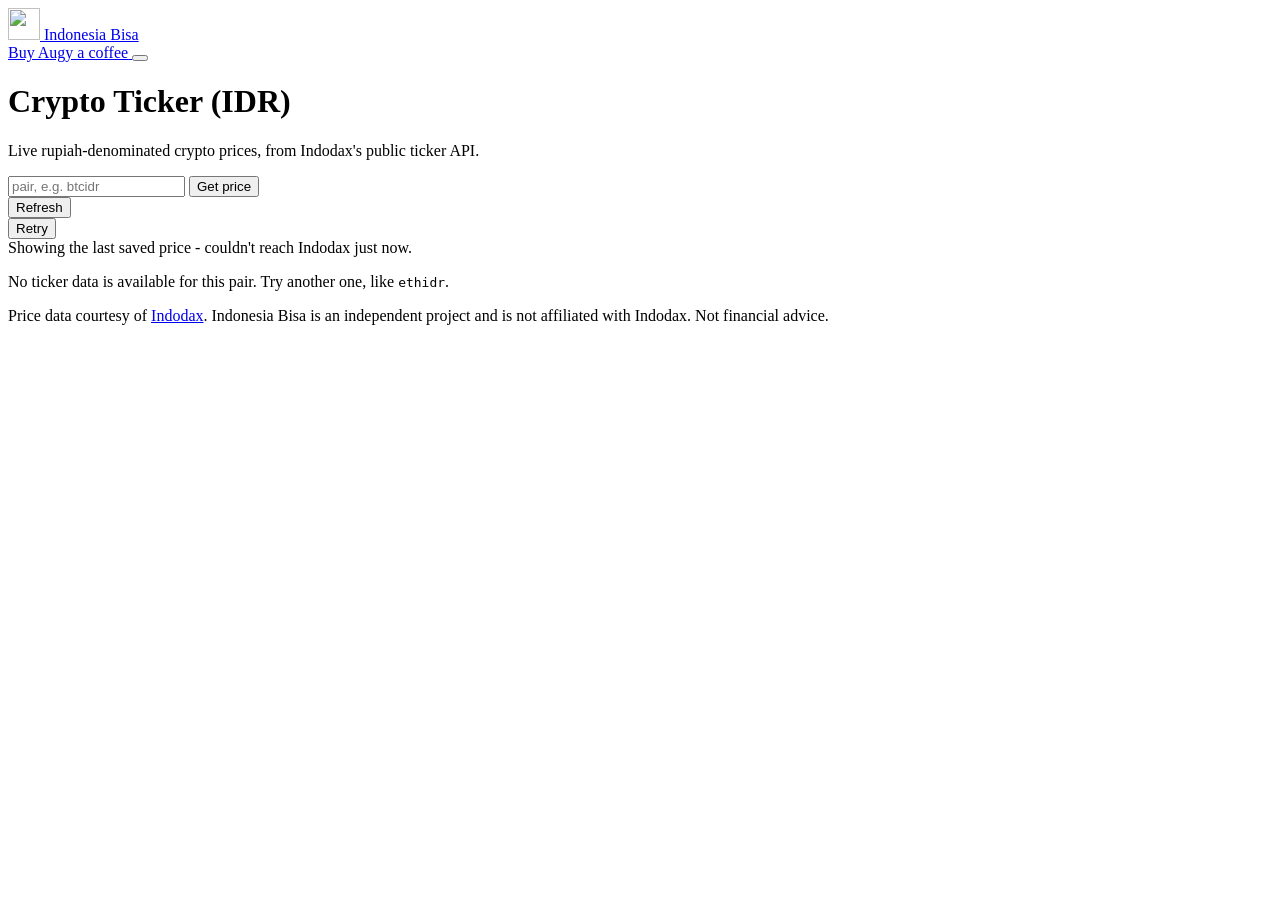
==== main-site/crypto/index.html @ bbb19832 "init site structure 2" ====
<!doctype html>
<html lang="en">

<head>
    <!-- Google tag (gtag.js) -->
    <script async src="https://www.googletagmanager.com/gtag/js?id=G-FMCYFTFPEL"></script>
    <script>
        window.dataLayer = window.dataLayer || [];

        function gtag() {
            dataLayer.push(arguments);
        }
        gtag('js', new Date());

        gtag('config', 'G-FMCYFTFPEL');
    </script>

    <link rel="manifest" href="/manifest.json" />

    <meta charset="utf-8">
    <title>Crypto Ticker (IDR) | Indonesia Bisa</title>
    <meta name="viewport" content="width=device-width, initial-scale=1">
    <meta name="description" content="Live rupiah-denominated crypto prices from Indodax's public ticker API.">

    <meta property="og:type" content="website">
    <meta property="og:title" content="Crypto Ticker (IDR) | Indonesia Bisa" />
    <meta property="og:site_name" content="UwU Apps" />
    <meta property="og:description" content="Live rupiah-denominated crypto prices from Indodax's public ticker API." />

    <link rel="stylesheet" href="/css/theme.css">
    <link rel="stylesheet" href="/css/crypto.css">
    <meta name="theme-color" content="#ccffcc" />

    <link rel="apple-touch-icon" href="/IDB-main.png">
    <link rel="icon" href="/favicon.ico">
    <link rel="shortcut icon" href="/favicon.ico">
</head>

<body>
    <header class="site-header">
        <a class="brand" href="/">
            <img src="/IDB-192.png" alt="" width="32" height="32">
            <span>Indonesia Bisa</span>
        </a>
        <div class="header-actions">
            <a class="icon-btn coffee-btn" href="https://donate.stripe.com/28o2akeAr3hv0DK6oo" target="_blank"
                rel="noopener noreferrer" aria-label="Buy Augy a coffee (opens in a new tab)">
                <span id="icon-coffee"></span>
                <span>Buy Augy a coffee</span>
            </a>
            <button type="button" id="theme-toggle" class="icon-btn square" aria-haspopup="dialog"
                aria-label="Choose theme">
                <span id="icon-palette"></span>
            </button>
        </div>
    </header>

    <main>
        <div class="page-head">
            <h1><span id="icon-crypto"></span> Crypto Ticker (IDR)</h1>
            <p>Live rupiah-denominated crypto prices, from Indodax's public ticker API.</p>
        </div>

        <div class="controls glass">
            <form id="pair-form">
                <input type="text" id="pair-input" placeholder="pair, e.g. btcidr" aria-label="Trading pair"
                    autocomplete="off">
                <button type="submit" class="btn"><span id="icon-search"></span> Get price</button>
            </form>
            <button type="button" class="btn" id="refresh-btn"><span id="icon-refresh"></span> Refresh</button>
        </div>

        <div class="preset-row" id="preset-row"></div>

        <div class="banner error" id="error-banner" role="alert">
            <span id="icon-alert"></span>
            <span id="error-text"></span>
            <button type="button" class="btn" id="retry-btn"><span id="icon-refresh-2"></span> Retry</button>
        </div>

        <div class="banner warn" id="stale-banner" role="status">
            <span id="icon-wifioff"></span>
            <span>Showing the last saved price - couldn't reach Indodax just now.</span>
        </div>

        <div class="skeleton glass" id="skeleton">
            <div class="skel-bar" style="width:40%"></div>
            <div class="skel-bar" style="width:70%"></div>
            <div class="skel-bar" style="width:55%"></div>
        </div>

        <div class="empty-state" id="empty-state">
            <span id="icon-empty"></span>
            <p>No ticker data is available for this pair. Try another one, like <code>ethidr</code>.</p>
        </div>

        <section class="ticker-card glass" id="ticker-card"></section>
    </main>

    <footer class="footer">
        Price data courtesy of <a href="https://indodax.com/" target="_blank" rel="noopener noreferrer">Indodax</a>.
        Indonesia Bisa is an independent project and is not affiliated with Indodax. Not financial advice.
    </footer>

    <div class="modal-overlay" id="theme-modal" hidden role="dialog" aria-modal="true" aria-labelledby="theme-modal-title">
        <div class="modal glass">
            <div class="modal-head">
                <h2 id="theme-modal-title">Choose a theme</h2>
                <button type="button" id="theme-modal-close" class="icon-btn square" aria-label="Close">
                    <span id="icon-close"></span>
                </button>
            </div>
            <div class="theme-grid" id="theme-grid"></div>
        </div>
    </div>

    <script src="/js/icons.js"></script>
    <script src="/js/theme.js"></script>
    <script src="/js/crypto.js"></script>

    <script>
        if ('serviceWorker' in navigator) {
            navigator.serviceWorker.register('/sw.js');
        }
    </script>
</body>

</html>
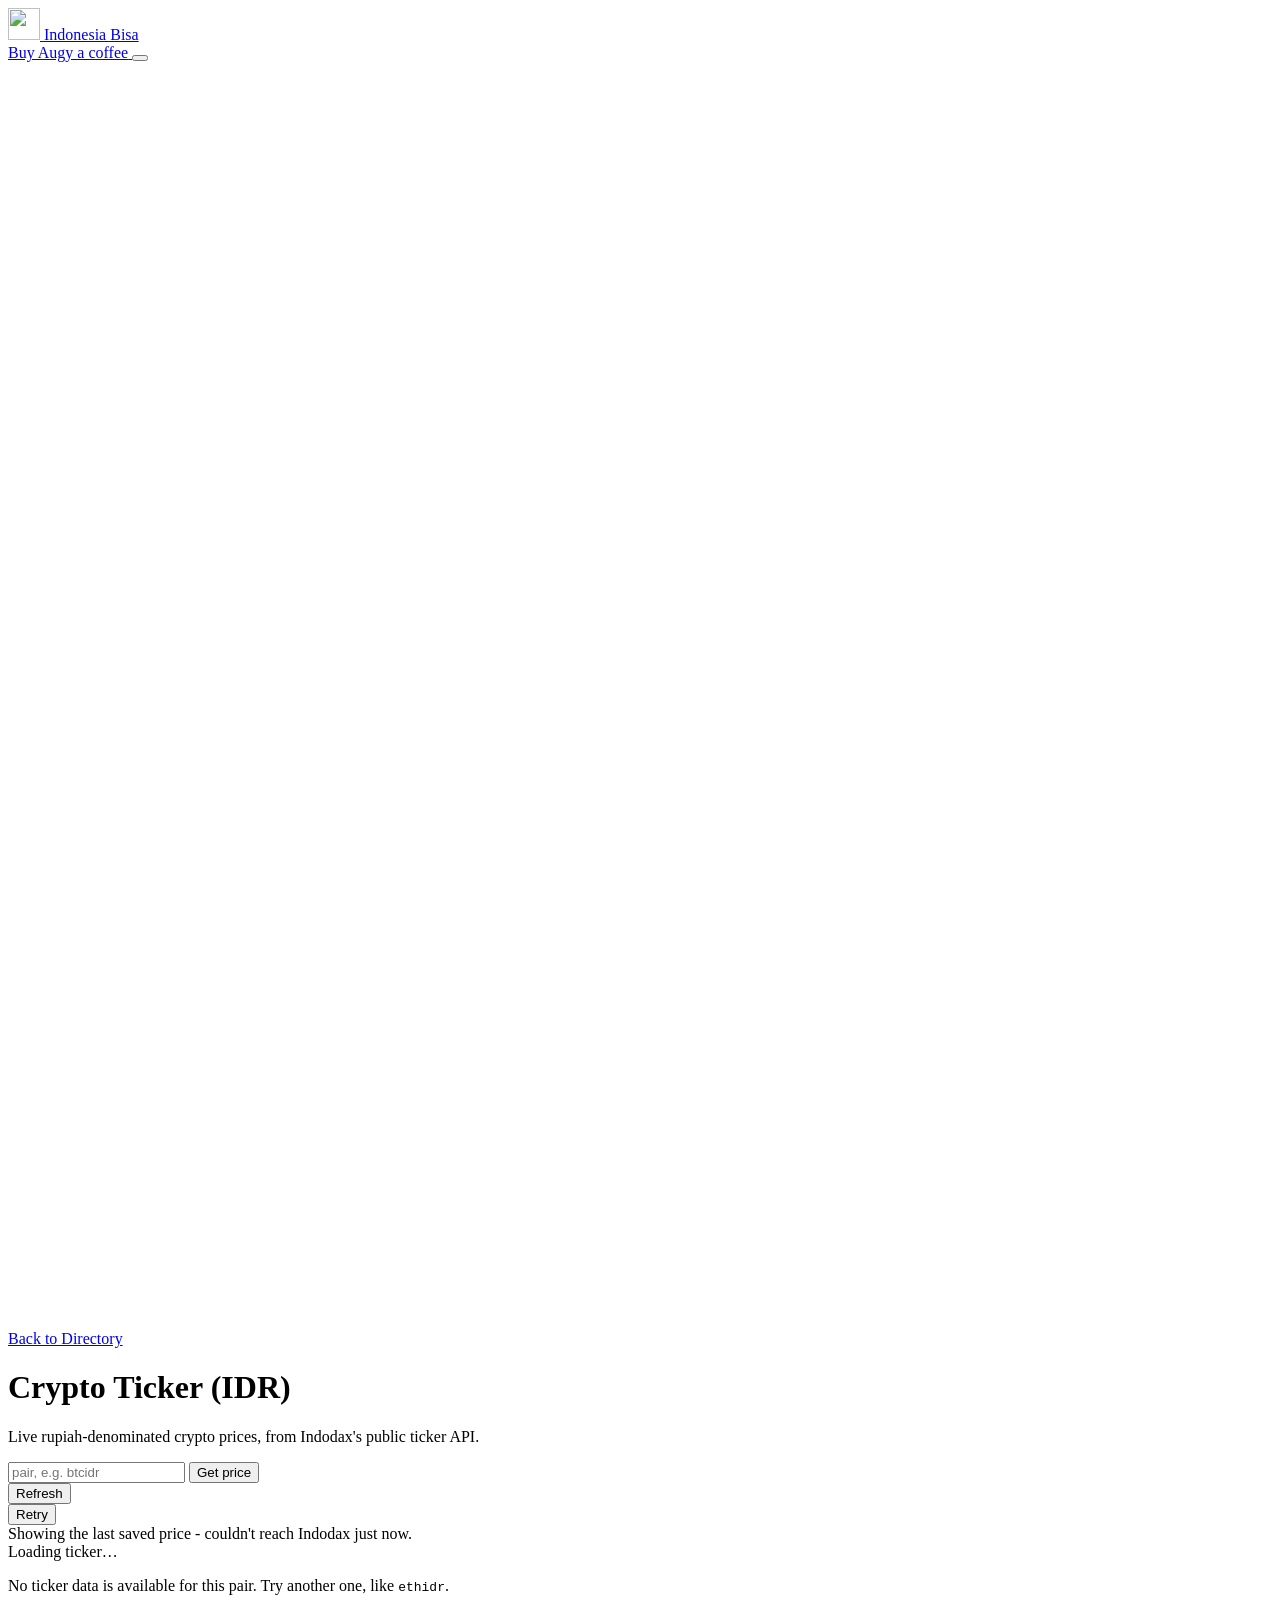
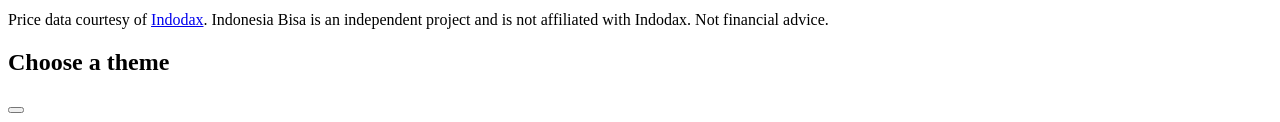
==== commit 58a79e37: "refactor: update UI elements and improve loading indicators across multiple pages" ====
--- a/main-site/crypto/index.html
+++ b/main-site/crypto/index.html
@@ -46,7 +46,7 @@
             <a class="icon-btn coffee-btn" href="https://donate.stripe.com/28o2akeAr3hv0DK6oo" target="_blank"
                 rel="noopener noreferrer" aria-label="Buy Augy a coffee (opens in a new tab)">
                 <span id="icon-coffee"></span>
-                <span>Buy Augy a coffee</span>
+                <span class="btn-label">Buy Augy a coffee</span>
             </a>
             <button type="button" id="theme-toggle" class="icon-btn square" aria-haspopup="dialog"
                 aria-label="Choose theme">
@@ -56,6 +56,8 @@
     </header>
 
     <main>
+        <a class="back-home" href="/"><svg class="icon" viewBox="0 0 24 24" fill="none" stroke-width="2" stroke-linecap="round" stroke-linejoin="round"><path d="M15 6l-6 6 6 6"/></svg> Back to Directory</a>
+
         <div class="page-head">
             <h1><span id="icon-crypto"></span> Crypto Ticker (IDR)</h1>
             <p>Live rupiah-denominated crypto prices, from Indodax's public ticker API.</p>
@@ -84,9 +86,8 @@
         </div>
 
         <div class="skeleton glass" id="skeleton">
-            <div class="skel-bar" style="width:40%"></div>
-            <div class="skel-bar" style="width:70%"></div>
-            <div class="skel-bar" style="width:55%"></div>
+            <div class="spinner"></div>
+            <span>Loading ticker&hellip;</span>
         </div>
 
         <div class="empty-state" id="empty-state">
@@ -102,7 +103,7 @@
         Indonesia Bisa is an independent project and is not affiliated with Indodax. Not financial advice.
     </footer>
 
-    <div class="modal-overlay" id="theme-modal" hidden role="dialog" aria-modal="true" aria-labelledby="theme-modal-title">
+    <div class="modal-overlay" id="theme-modal" role="dialog" aria-modal="true" aria-labelledby="theme-modal-title">
         <div class="modal glass">
             <div class="modal-head">
                 <h2 id="theme-modal-title">Choose a theme</h2>
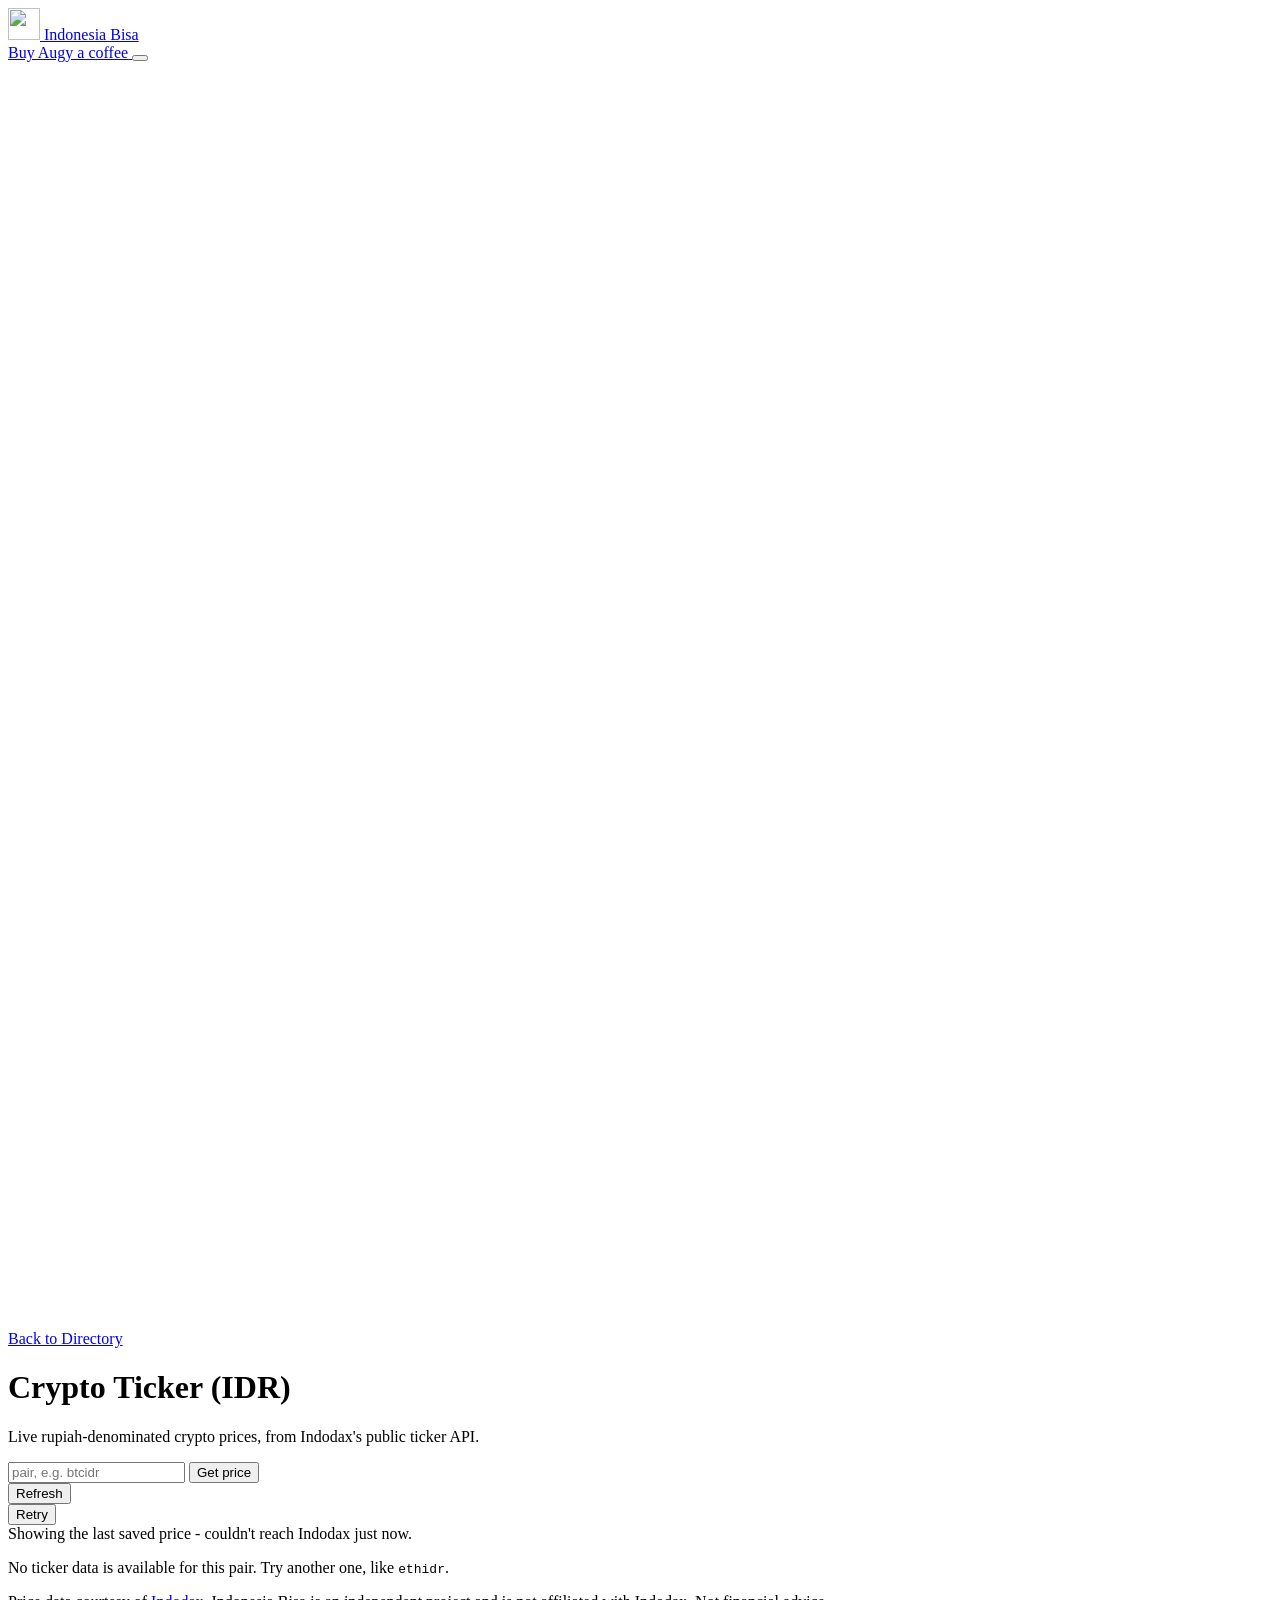
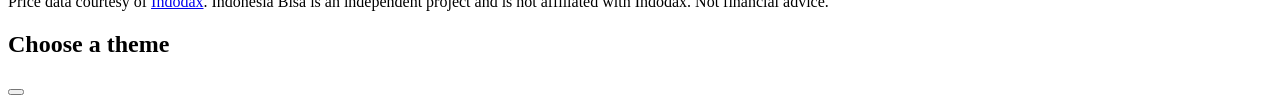
==== commit c13d6bc9: "refactor: hide loading skeletons by default in multiple pages" ====
--- a/main-site/crypto/index.html
+++ b/main-site/crypto/index.html
@@ -85,7 +85,7 @@
             <span>Showing the last saved price - couldn't reach Indodax just now.</span>
         </div>
 
-        <div class="skeleton glass" id="skeleton">
+        <div class="skeleton glass" id="skeleton" style="display:none">
             <div class="spinner"></div>
             <span>Loading ticker&hellip;</span>
         </div>
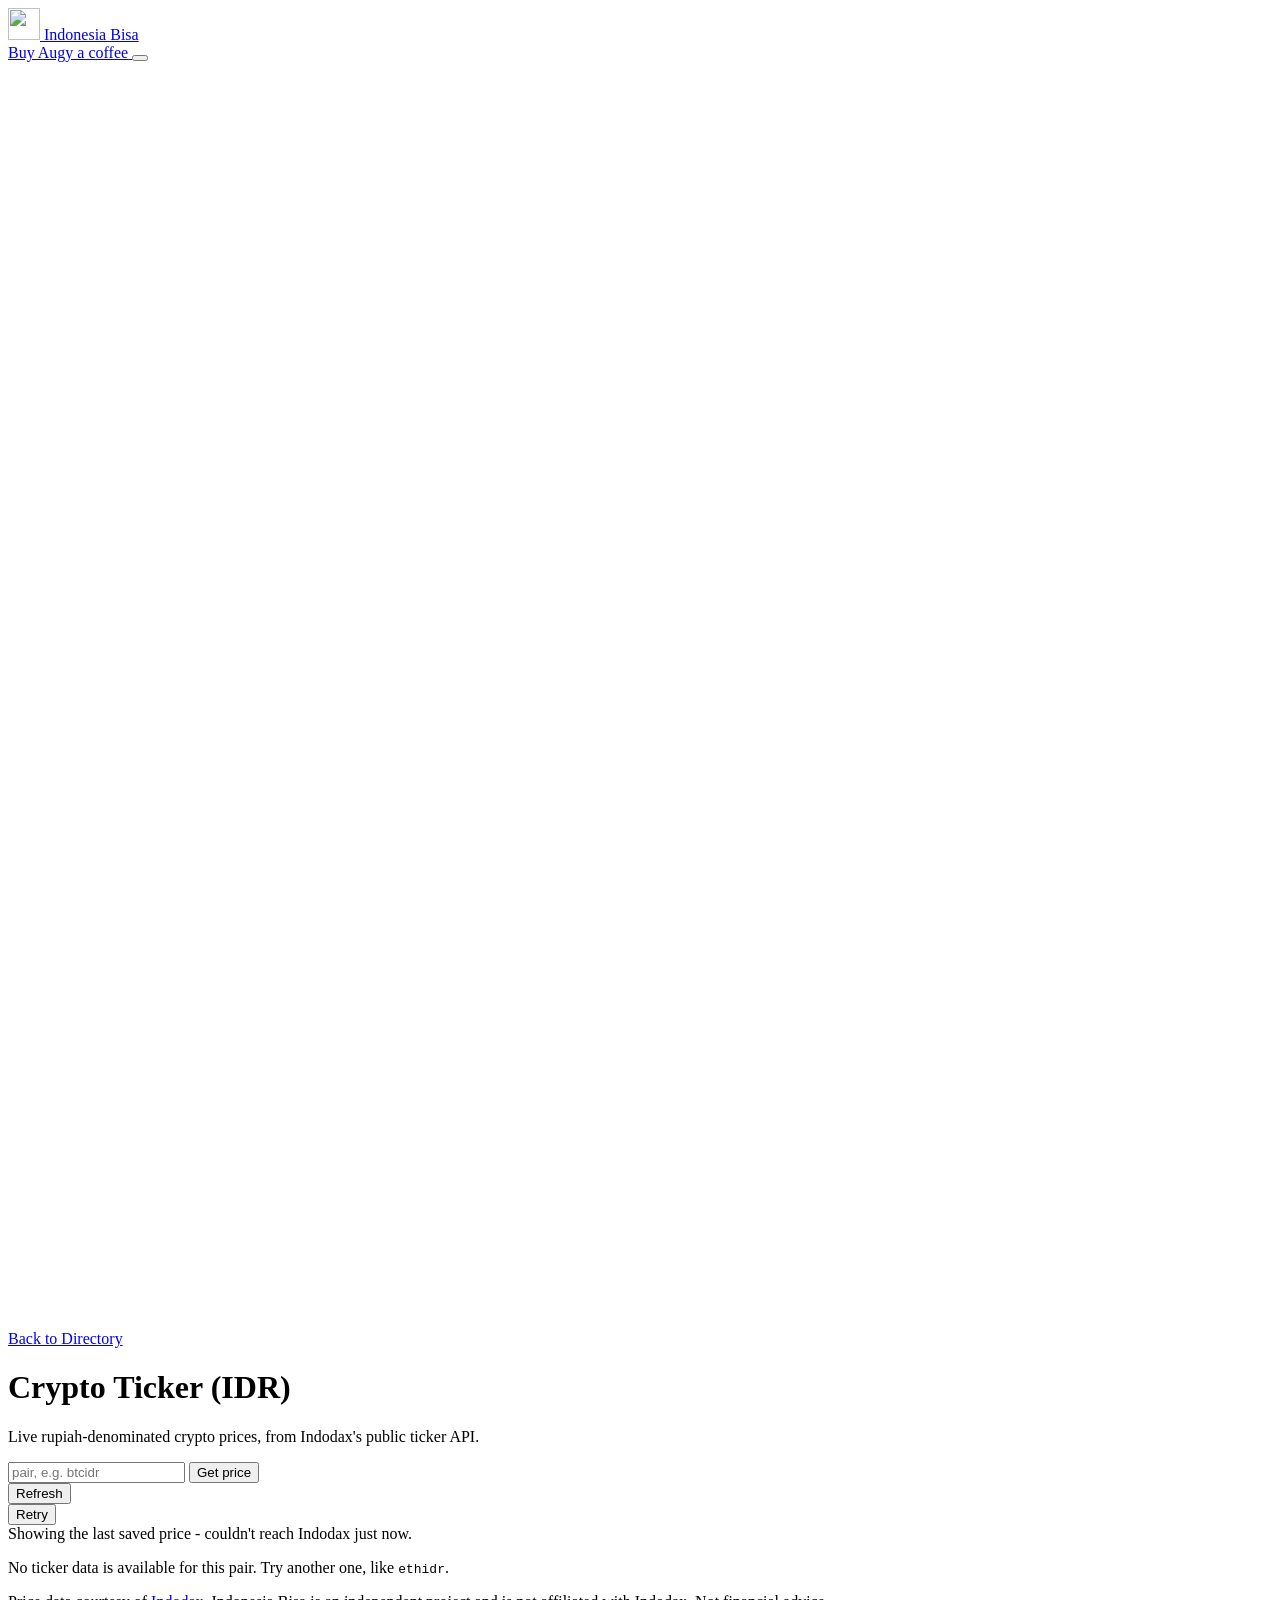
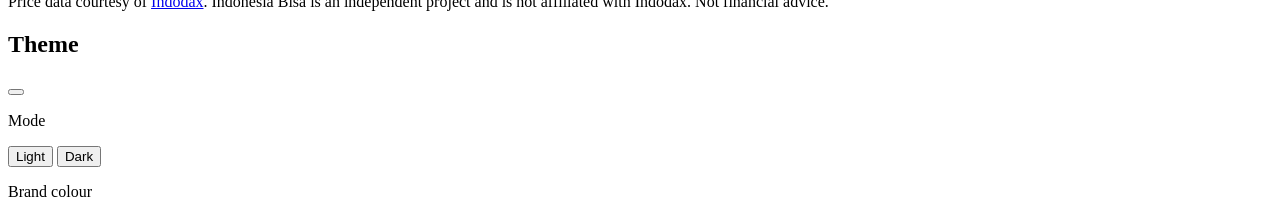
==== commit bbbba14d: "feat: implement theme switching and color customization across all pages - Added theme mode and colo" ====
--- a/main-site/crypto/index.html
+++ b/main-site/crypto/index.html
@@ -27,6 +27,21 @@
     <meta property="og:site_name" content="UwU Apps" />
     <meta property="og:description" content="Live rupiah-denominated crypto prices from Indodax's public ticker API." />
 
+    <script>
+        (function () {
+            try {
+                var k = "idb";
+                var m = localStorage.getItem(k + ".mode") || "light";
+                var c = localStorage.getItem(k + ".colorTheme") || "classic";
+                document.documentElement.setAttribute("data-mode", m);
+                document.documentElement.setAttribute("data-color-theme", c);
+            } catch (e) {
+                document.documentElement.setAttribute("data-mode", "light");
+                document.documentElement.setAttribute("data-color-theme", "classic");
+            }
+        })();
+    </script>
+
     <link rel="stylesheet" href="/css/theme.css">
     <link rel="stylesheet" href="/css/crypto.css">
     <meta name="theme-color" content="#ccffcc" />
@@ -48,9 +63,9 @@
                 <span id="icon-coffee"></span>
                 <span class="btn-label">Buy Augy a coffee</span>
             </a>
-            <button type="button" id="theme-toggle" class="icon-btn square" aria-haspopup="dialog"
-                aria-label="Choose theme">
-                <span id="icon-palette"></span>
+            <button type="button" id="themeBtn" class="icon-btn square" aria-haspopup="dialog"
+                aria-label="Theme">
+                <span data-icon="sun"></span>
             </button>
         </div>
     </header>
@@ -103,19 +118,31 @@
         Indonesia Bisa is an independent project and is not affiliated with Indodax. Not financial advice.
     </footer>
 
-    <div class="modal-overlay" id="theme-modal" role="dialog" aria-modal="true" aria-labelledby="theme-modal-title">
-        <div class="modal glass">
+    <div class="modal-backdrop hidden" id="themeModal">
+        <div class="modal glass" role="dialog" aria-modal="true" aria-labelledby="themeModalTitle">
             <div class="modal-head">
-                <h2 id="theme-modal-title">Choose a theme</h2>
-                <button type="button" id="theme-modal-close" class="icon-btn square" aria-label="Close">
-                    <span id="icon-close"></span>
+                <h2 id="themeModalTitle">Theme</h2>
+                <button type="button" class="icon-btn square small" data-close-modal="themeModal"
+                    aria-label="Close">
+                    <span data-icon="close"></span>
                 </button>
             </div>
-            <div class="theme-grid" id="theme-grid"></div>
+            <p class="modal-section-label">Mode</p>
+            <div class="mode-toggle" id="modeToggle">
+                <button class="mode-btn" type="button" data-mode="light" aria-pressed="false">
+                    <span data-icon="sun"></span>Light
+                </button>
+                <button class="mode-btn" type="button" data-mode="dark" aria-pressed="false">
+                    <span data-icon="moon"></span>Dark
+                </button>
+            </div>
+            <p class="modal-section-label">Brand colour</p>
+            <div class="swatch-grid" id="swatchGrid"></div>
         </div>
     </div>
 
     <script src="/js/icons.js"></script>
+    <script src="/js/ui.js"></script>
     <script src="/js/theme.js"></script>
     <script src="/js/crypto.js"></script>
 
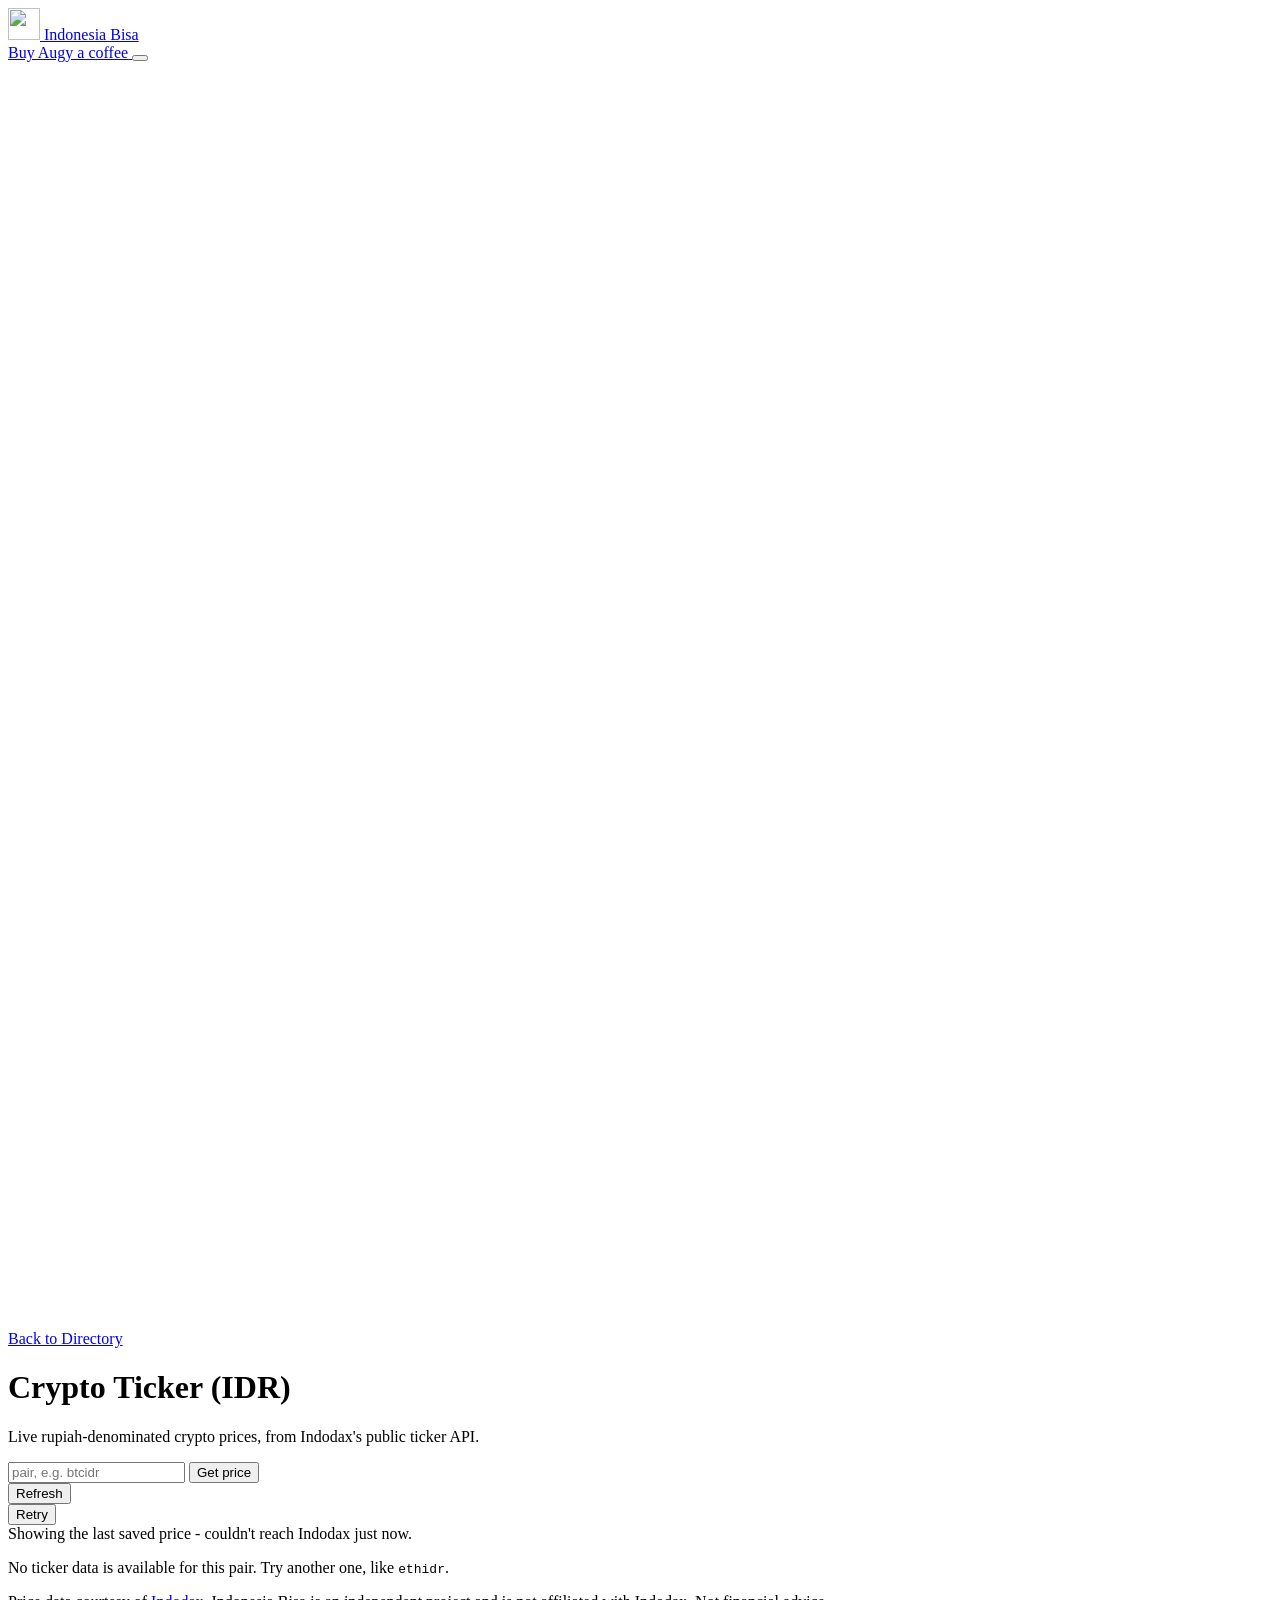
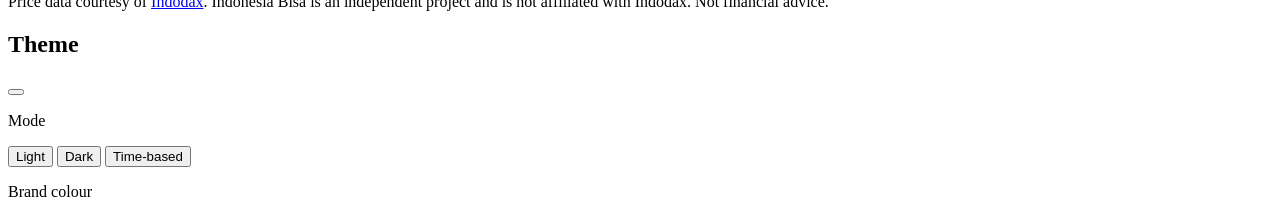
==== commit 48662ced: "feat: add time-based mode and service worker update bar - Update theme system (theme.js/theme.css): " ====
--- a/main-site/crypto/index.html
+++ b/main-site/crypto/index.html
@@ -32,11 +32,23 @@
             try {
                 var k = "idb";
                 var m = localStorage.getItem(k + ".mode") || "light";
+
+                // Time based mode. Resolved here rather than in theme.js because
+                // theme.js runs after first paint, and an evening reader would
+                // otherwise watch a white page turn dark. Keep the two hours in
+                // step with LIGHT_FROM_HOUR and LIGHT_UNTIL_HOUR in theme.js.
+                document.documentElement.setAttribute("data-mode-preference", m);
+                if (m === "time") {
+                    var h = new Date().getHours();
+                    m = h >= 9 && h < 18 ? "light" : "dark";
+                }
+
                 var c = localStorage.getItem(k + ".colorTheme") || "classic";
                 document.documentElement.setAttribute("data-mode", m);
                 document.documentElement.setAttribute("data-color-theme", c);
             } catch (e) {
                 document.documentElement.setAttribute("data-mode", "light");
+                document.documentElement.setAttribute("data-mode-preference", "light");
                 document.documentElement.setAttribute("data-color-theme", "classic");
             }
         })();
@@ -135,7 +147,11 @@
                 <button class="mode-btn" type="button" data-mode="dark" aria-pressed="false">
                     <span data-icon="moon"></span>Dark
                 </button>
+                <button class="mode-btn mode-btn-wide" type="button" data-mode="time" aria-pressed="false">
+                    <span data-icon="clock"></span>Time-based
+                </button>
             </div>
+            <p class="mode-note" id="modeNote" hidden></p>
             <p class="modal-section-label">Brand colour</p>
             <div class="swatch-grid" id="swatchGrid"></div>
         </div>
@@ -146,11 +162,7 @@
     <script src="/js/theme.js"></script>
     <script src="/js/crypto.js"></script>
 
-    <script>
-        if ('serviceWorker' in navigator) {
-            navigator.serviceWorker.register('/sw.js');
-        }
-    </script>
+    <script src="/js/sw-update.js"></script>
 </body>
 
 </html>
